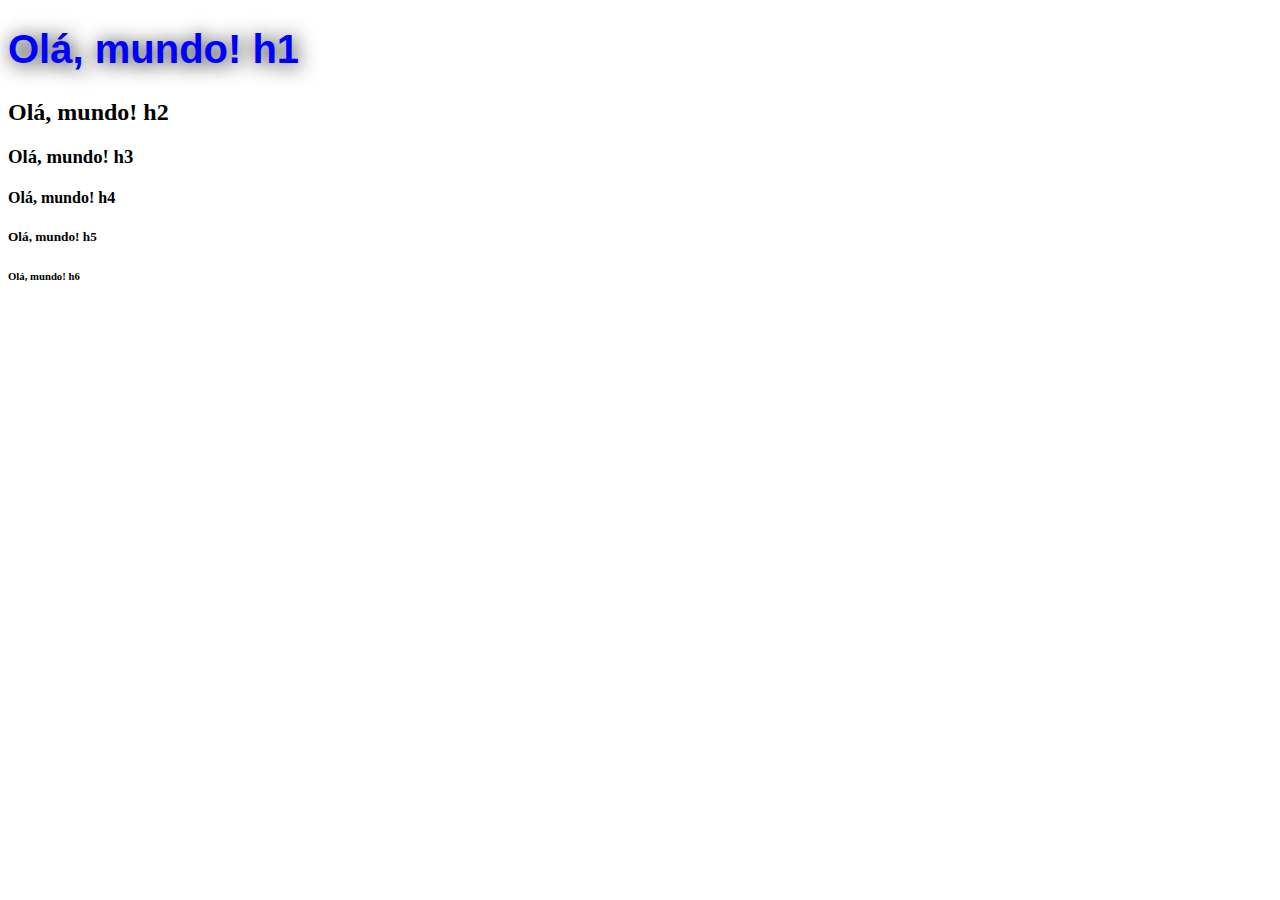
==== index.html @ 949b0cb0 "Aula 1 HTML5" ====
<!DOCTYPE html>
<html lang='pt-br'>
<head>  
    <meta charset="UTF-8"/>
    <title>Curso HTML5</title>
    <style>
        h1 {
            font-family: Arial;
            font-size: 30pt;
            color:blue;
            text-shadow: 2px 2px 20px black;
        }
    </style>
</head>
<body>
    <h1>Olá, mundo! h1</h1>
    <h2>Olá, mundo! h2</h2>
    <h3>Olá, mundo! h3</h3>
    <h4>Olá, mundo! h4</h4>
    <h5>Olá, mundo! h5</h5>
    <h6>Olá, mundo! h6</h6>
</body>

</html>
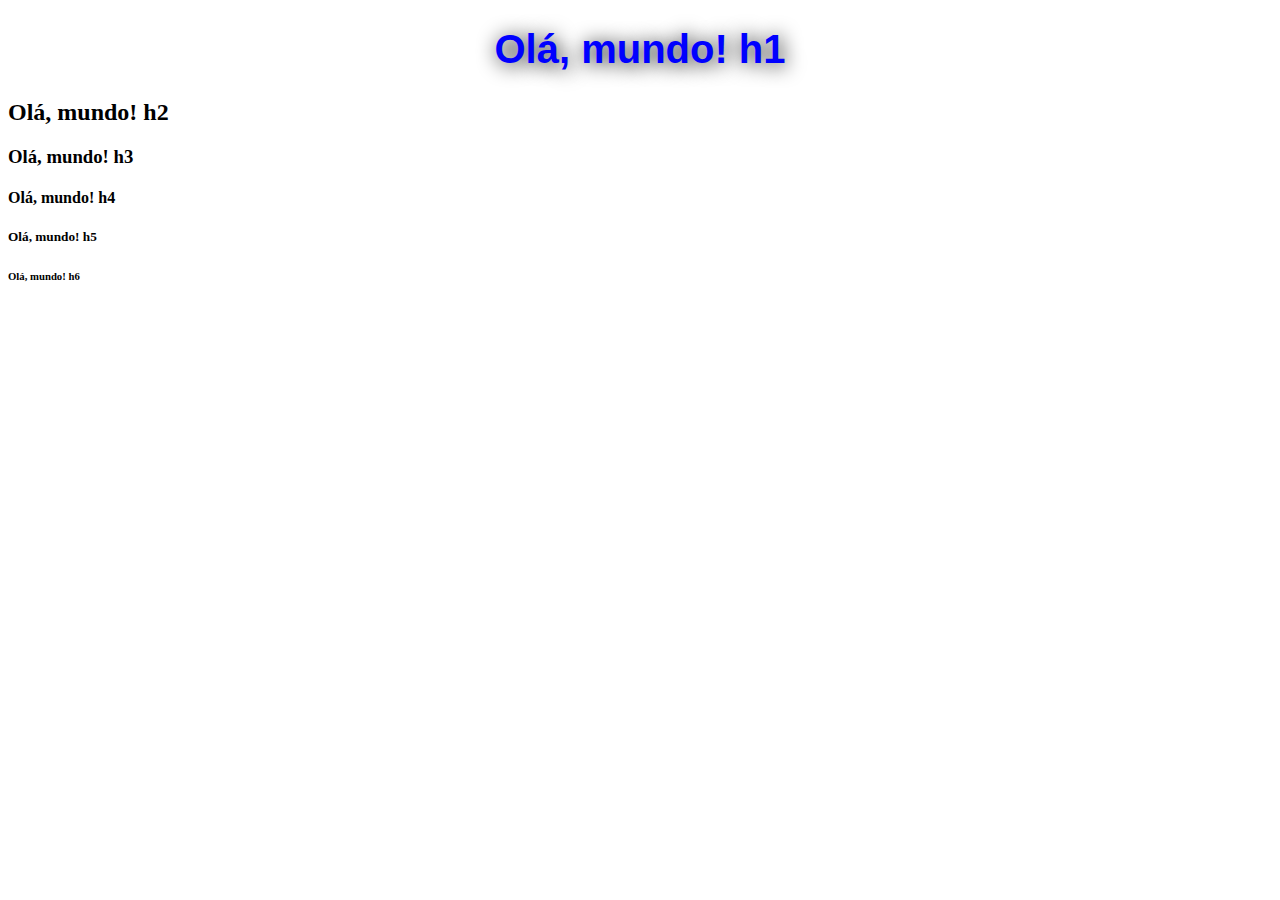
==== commit 8fde7d94: "criando página 2" ====
--- a/index.html
+++ b/index.html
@@ -9,6 +9,7 @@
             font-size: 30pt;
             color:blue;
             text-shadow: 2px 2px 20px black;
+            text-align: center
         }
     </style>
 </head>
